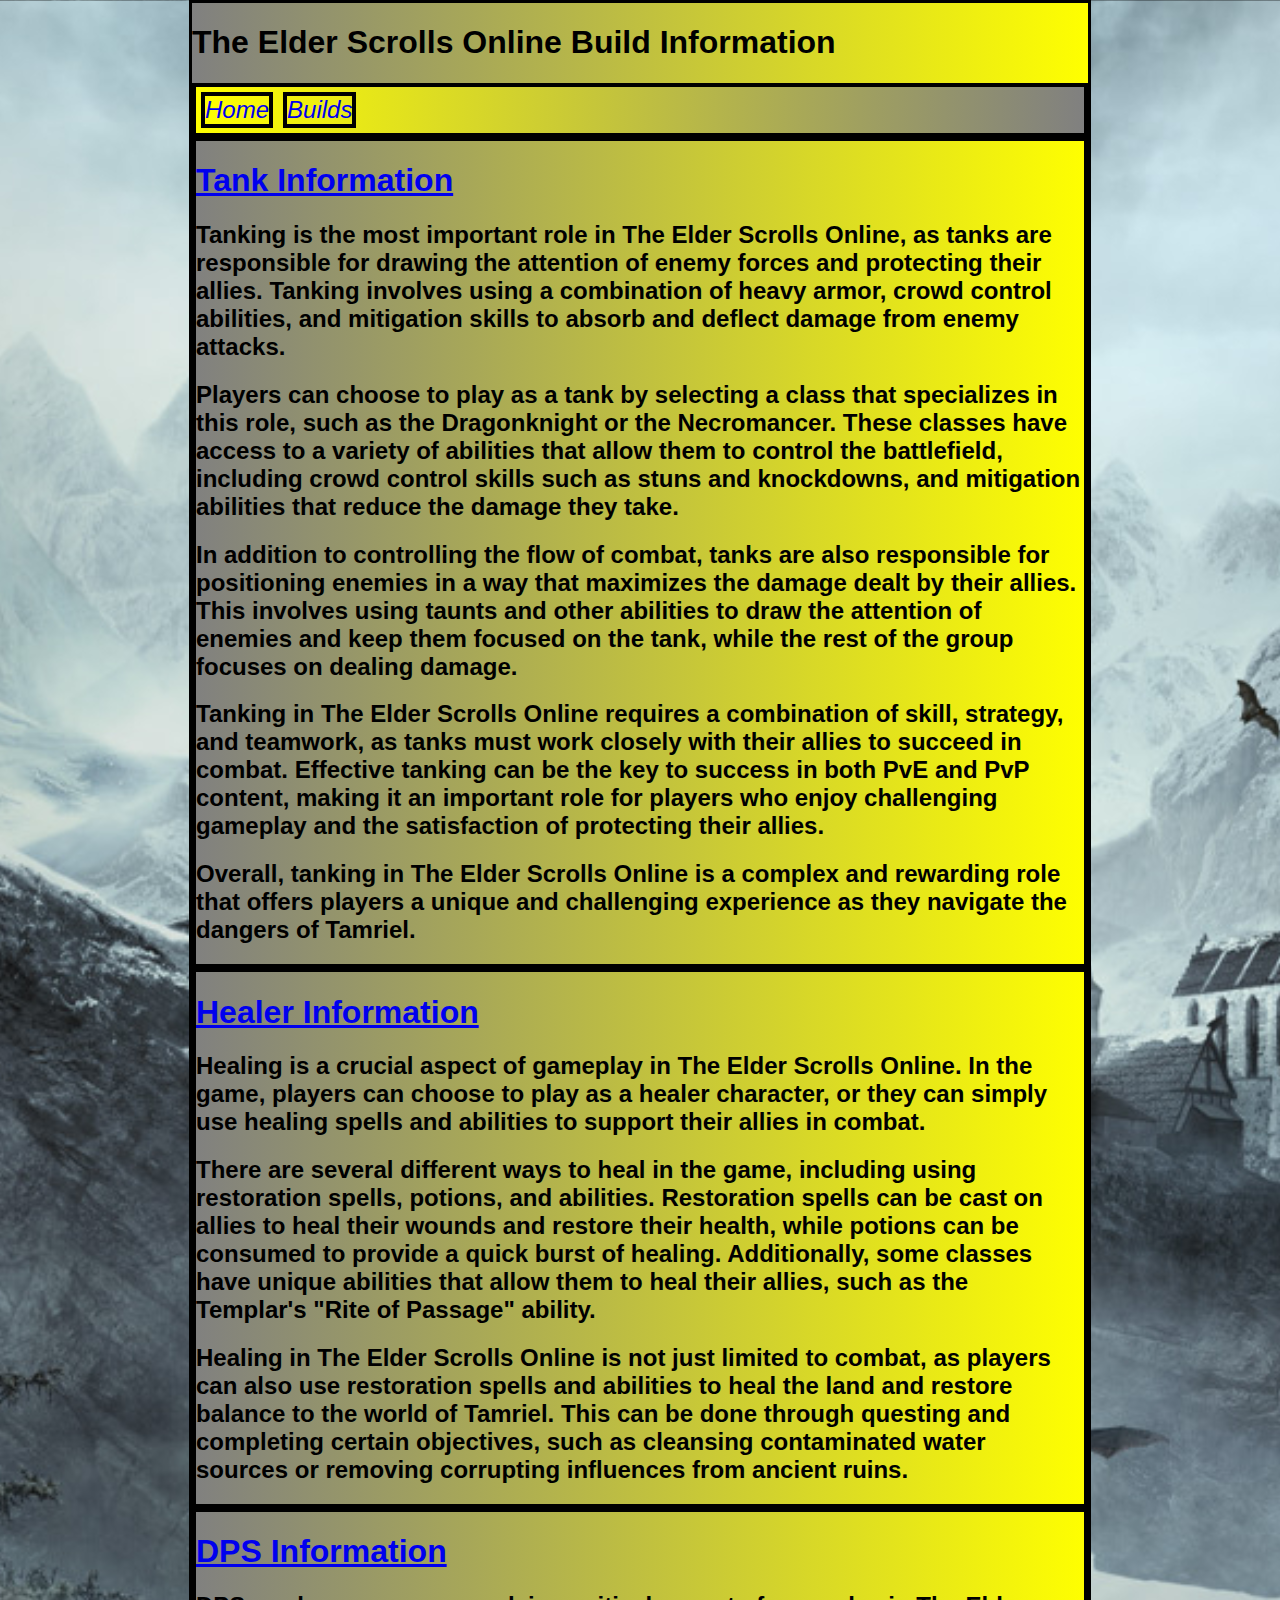
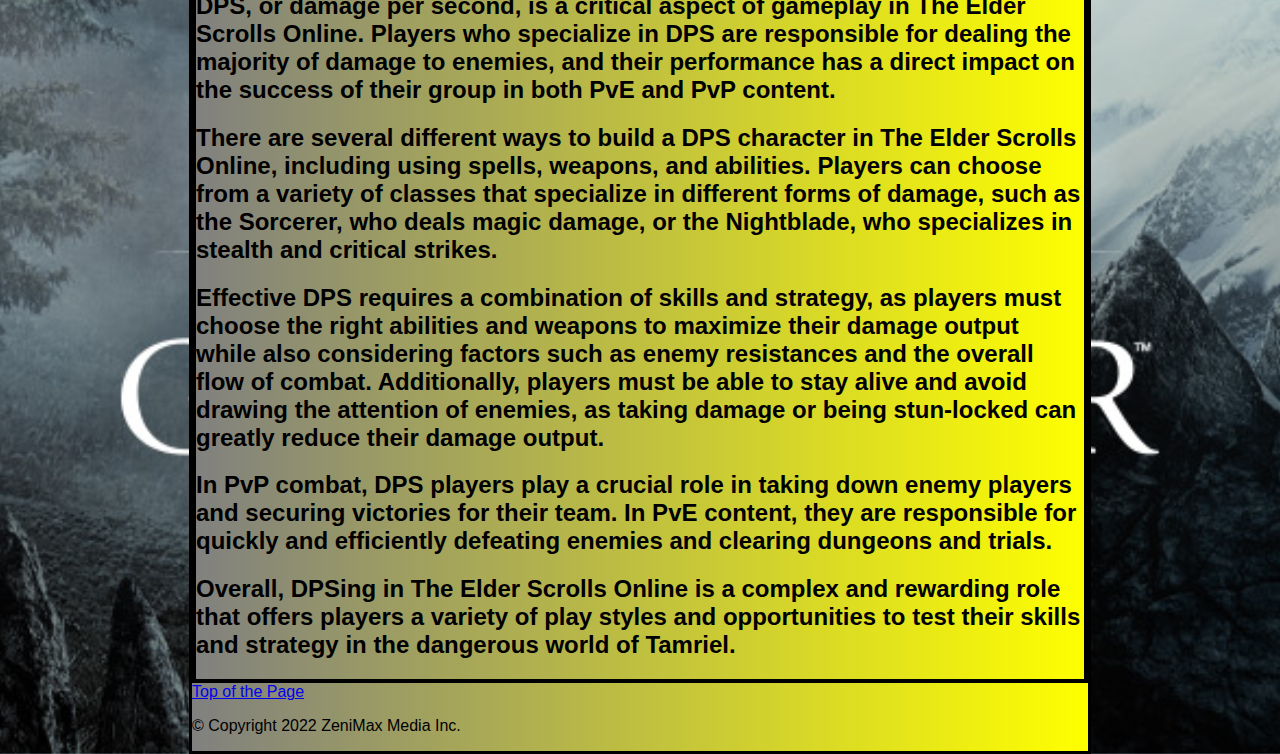
==== esoBuilds.html @ 82f2e48a "Whole change to website by adding styles and other pages" ====
<!DOCTYPE html>
<html lang="en">
    <head>
        <meta charset="utf-8">
        <title>ESO Builds</title>
        <link rel="stylesheet" href="Styles/esoBuild.css">
    </head>
    <body>
        <header>
            <h1>The Elder Scrolls Online Build Information</h1>
        </header>
        <nav id="nav_menu">
            <ul>
                <li><a href="index.html">Home</a></li>
                <li><a href="esoBuilds.html">Builds</a>
                    <ul>
                        <li><a href="esoHealers.html">Healer Information</a></li>
                        <li><a href="esoTanks.html">Tank Information</a></li>
                        <li><a href="esoDPS.html">DPS Information</a></li>
                    </ul>
                </li>
            </ul>
        </nav>
        <main>
            <section id="tanksection">

                <h1><a href="esoTanks.html">Tank Information</a></h1>
            
                <h2>Tanking is the most important role in The Elder Scrolls Online, as tanks are responsible for drawing the attention of enemy forces and protecting their allies. Tanking involves using a combination of heavy armor, crowd control abilities, and mitigation skills to absorb and deflect damage from enemy attacks.</h2>

                <h2>Players can choose to play as a tank by selecting a class that specializes in this role, such as the Dragonknight or the Necromancer. These classes have access to a variety of abilities that allow them to control the battlefield, including crowd control skills such as stuns and knockdowns, and mitigation abilities that reduce the damage they take.</h2>
                
                <h2>In addition to controlling the flow of combat, tanks are also responsible for positioning enemies in a way that maximizes the damage dealt by their allies. This involves using taunts and other abilities to draw the attention of enemies and keep them focused on the tank, while the rest of the group focuses on dealing damage.</h2>
                
                <h2>Tanking in The Elder Scrolls Online requires a combination of skill, strategy, and teamwork, as tanks must work closely with their allies to succeed in combat. Effective tanking can be the key to success in both PvE and PvP content, making it an important role for players who enjoy challenging gameplay and the satisfaction of protecting their allies.</h2>
                
                <h2>Overall, tanking in The Elder Scrolls Online is a complex and rewarding role that offers players a unique and challenging experience as they navigate the dangers of Tamriel.</h2>

            </section>

            <section id="healersection">

                <h1><a href="esoHealers.html">Healer Information</a></h1>

                <h2>Healing is a crucial aspect of gameplay in The Elder Scrolls Online. In the game, players can choose to play as a healer character, or they can simply use healing spells and abilities to support their allies in combat.</h2>

                <h2>There are several different ways to heal in the game, including using restoration spells, potions, and abilities. Restoration spells can be cast on allies to heal their wounds and restore their health, while potions can be consumed to provide a quick burst of healing. Additionally, some classes have unique abilities that allow them to heal their allies, such as the Templar's "Rite of Passage" ability.</h2>
                
                <h2>Healing in The Elder Scrolls Online is not just limited to combat, as players can also use restoration spells and abilities to heal the land and restore balance to the world of Tamriel. This can be done through questing and completing certain objectives, such as cleansing contaminated water sources or removing corrupting influences from ancient ruins.</h2>

            </section>

            <section id="dpssection">
                
                <h1><a href="esoDPS.html">DPS Information</a></h1>

                <h2>DPS, or damage per second, is a critical aspect of gameplay in The Elder Scrolls Online. Players who specialize in DPS are responsible for dealing the majority of damage to enemies, and their performance has a direct impact on the success of their group in both PvE and PvP content.</h2>

                <h2>There are several different ways to build a DPS character in The Elder Scrolls Online, including using spells, weapons, and abilities. Players can choose from a variety of classes that specialize in different forms of damage, such as the Sorcerer, who deals magic damage, or the Nightblade, who specializes in stealth and critical strikes.</h2>

                <h2>Effective DPS requires a combination of skills and strategy, as players must choose the right abilities and weapons to maximize their damage output while also considering factors such as enemy resistances and the overall flow of combat. Additionally, players must be able to stay alive and avoid drawing the attention of enemies, as taking damage or being stun-locked can greatly reduce their damage output.</h2>

                <h2>In PvP combat, DPS players play a crucial role in taking down enemy players and securing victories for their team. In PvE content, they are responsible for quickly and efficiently defeating enemies and clearing dungeons and trials.</h2>

                <h2>Overall, DPSing in The Elder Scrolls Online is a complex and rewarding role that offers players a variety of play styles and opportunities to test their skills and strategy in the dangerous world of Tamriel.</h2>

            </section>
        </main>
        <footer>
            <a href="#top">Top of the Page</a>
            <p>&copy; Copyright 2022 ZeniMax Media Inc.</p>
        </footer>
    </body>
</html>
---- Styles/esoBuild.css ----
body {
	font-family: Arial, Helvetica, sans-serif;
    font-size: 100%;
    width: 70%;
    margin: 0 auto;
    border: 3px solid black;
    background-image: linear-gradient(to right, grey, yellow);
    background-size: cover;
}

ul, ol {
    font-style: italic;
    font-size: 1.5em;
}
#class1 {
   font-size: 150%;
   color: #5b32a8;
}
a[href] {
    font-family: sans-serif;
}
/*nav menu */
#nav_menu {           
	position: relative;
    background-image: linear-gradient(to left, grey, yellow);
    border: 4px solid black;
}
#nav_menu::after {
	
	display: block;
	clear: left;
	content: "";
}
#nav_menu {
	position: relative;
}
#nav_menu a {
    text-decoration: none;
}
#nav_menu ul {
	list-style: none;
	margin: 0 0 0 0;
	padding: 0 0 0 0;
    background-image: linear-gradient(to bottom,grey, yellow);
   
}
#nav_menu li 
{
	float: left;
    margin: 5px 5px 5px 5px;
    border: 4px solid black;
}
#nav_menu ul ul {
	display: none;
	position: absolute;
	top: 100%;
}
#nav_menu ul ul li {
	float: none;
}
#nav_menu ul li:hover > ul {
	display: block;
}

/* Section Styles */
#tanksection {
 
    border: black 4px solid;
}
#healersection {
    border: black 4px solid;
}
#dpssection {
    border: black 4px solid;
}
/* Header Colors */
header {
    color: black;
}

/* Background Colors */
html {
    background-image: url(../Images/nordbackground.jpg);
    background-size: cover;
    background-position: center;
}

/*Footer Styles*/
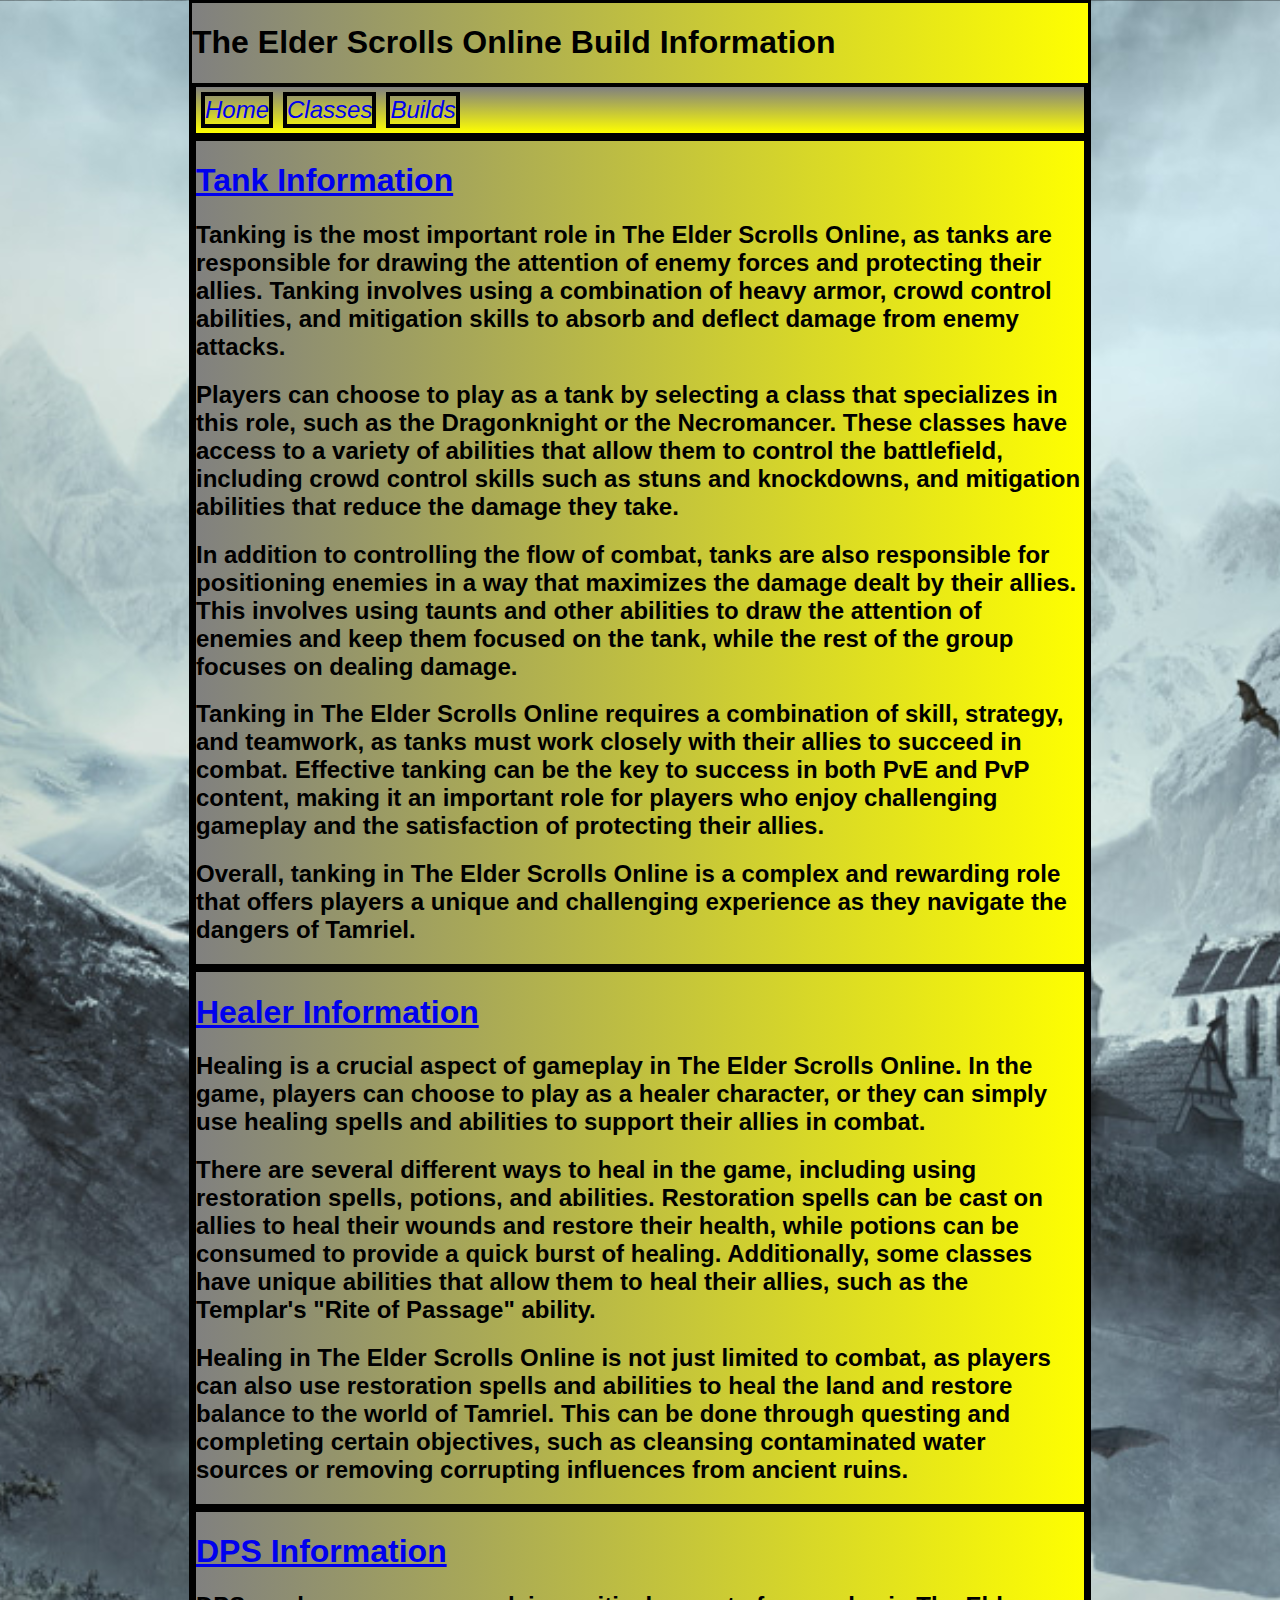
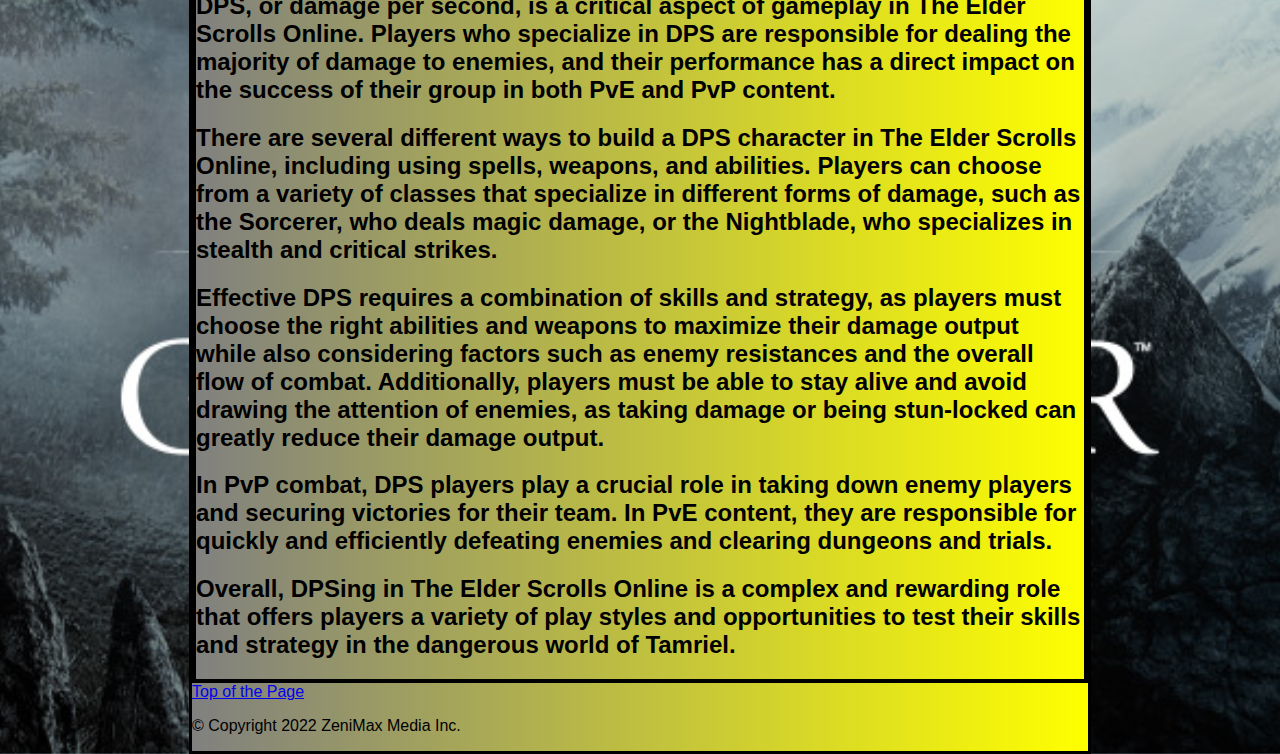
==== commit 0edac2b9: "Fixed columns, grid, word coloring, and worked on media queries for better accessability at lower sc" ====
--- a/esoBuilds.html
+++ b/esoBuilds.html
@@ -3,6 +3,7 @@
     <head>
         <meta charset="utf-8">
         <title>ESO Builds</title>
+        <link href="https://fonts.googleapis.com/css2?family=Roboto:wght@100;300&display=swap" rel="stylesheet">
         <link rel="stylesheet" href="Styles/esoBuild.css">
     </head>
     <body>
@@ -12,6 +13,7 @@
         <nav id="nav_menu">
             <ul>
                 <li><a href="index.html">Home</a></li>
+                <li><a href="esoClasses.html">Classes</a></li>
                 <li><a href="esoBuilds.html">Builds</a>
                     <ul>
                         <li><a href="esoHealers.html">Healer Information</a></li>
--- a/Styles/esoBuild.css
+++ b/Styles/esoBuild.css
@@ -38,6 +38,7 @@
     text-decoration: none;
 }
 #nav_menu ul {
+    display: flex;
 	list-style: none;
 	margin: 0 0 0 0;
 	padding: 0 0 0 0;
@@ -46,7 +47,6 @@
 }
 #nav_menu li 
 {
-	float: left;
     margin: 5px 5px 5px 5px;
     border: 4px solid black;
 }
@@ -55,16 +55,13 @@
 	position: absolute;
 	top: 100%;
 }
-#nav_menu ul ul li {
-	float: none;
-}
 #nav_menu ul li:hover > ul {
 	display: block;
 }
 
 /* Section Styles */
 #tanksection {
- 
+    
     border: black 4px solid;
 }
 #healersection {
@@ -85,4 +82,8 @@
     background-position: center;
 }
 
-/*Footer Styles*/
+@media only screen and (max-width: 350px) {
+    html {
+        font-size: 70%;
+    }
+}
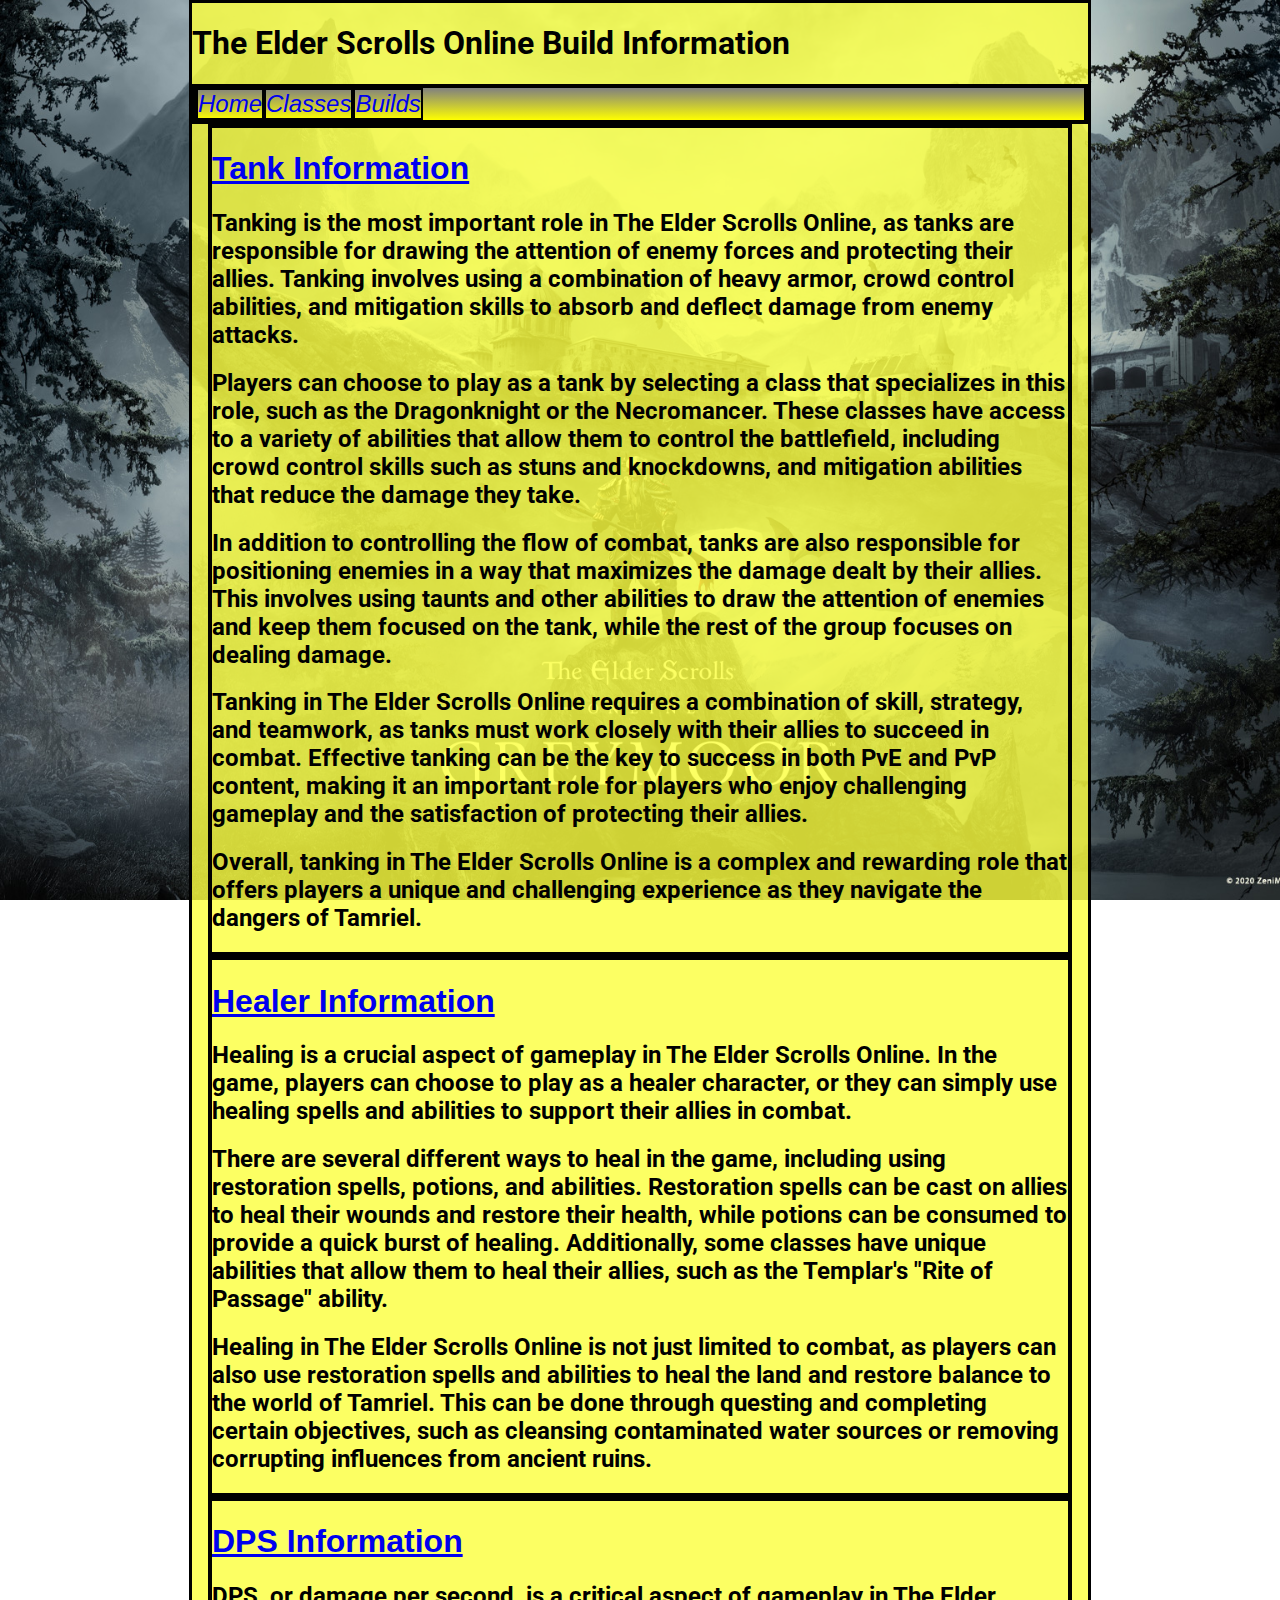
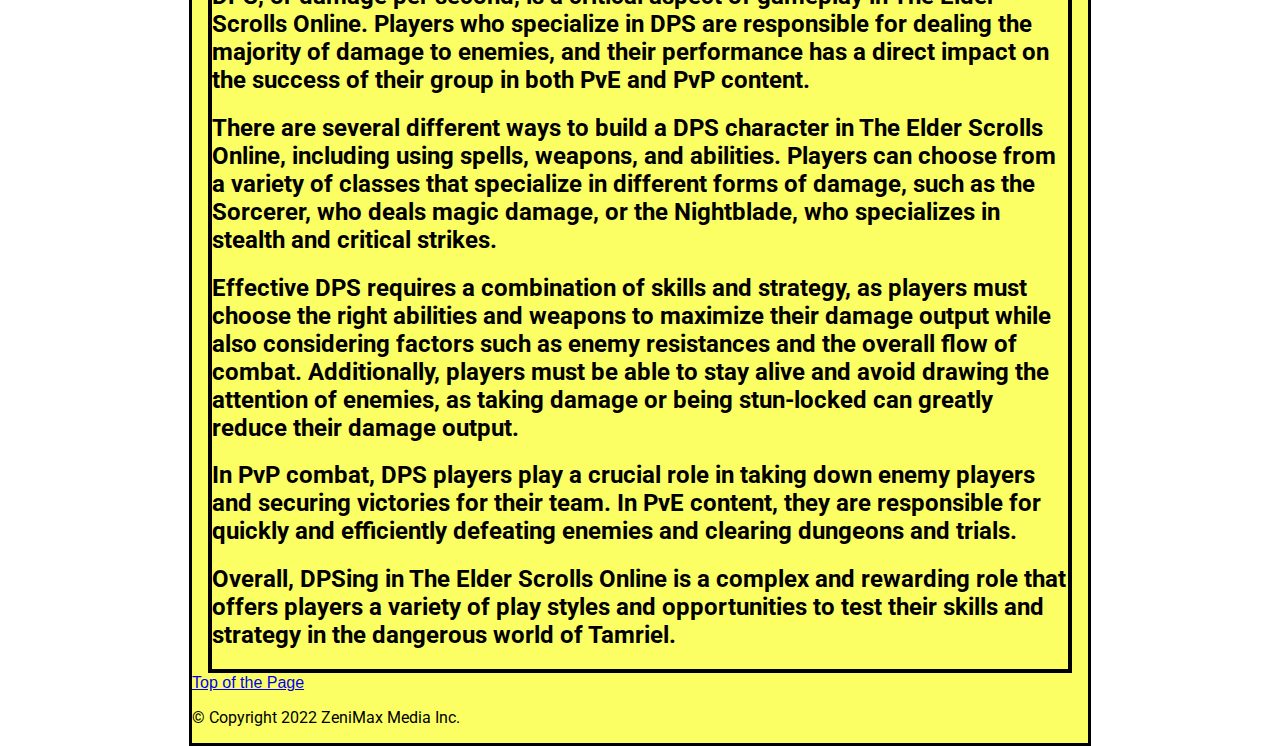
==== commit 964f9ec0: "Added more comments, fixed the link location on the build sites, Tried to adjust missing pieces from" ====
--- a/esoBuilds.html
+++ b/esoBuilds.html
@@ -1,9 +1,11 @@
 <!DOCTYPE html>
 <html lang="en">
+    <!-- This pages show the available roles-->
     <head>
         <meta charset="utf-8">
         <title>ESO Builds</title>
         <link href="https://fonts.googleapis.com/css2?family=Roboto:wght@100;300&display=swap" rel="stylesheet">
+        <link rel="icon" type="image/x-icon" href="favicon.ico">
         <link rel="stylesheet" href="Styles/esoBuild.css">
     </head>
     <body>
--- a/Styles/esoBuild.css
+++ b/Styles/esoBuild.css
@@ -1,10 +1,10 @@
 body {
-	font-family: Arial, Helvetica, sans-serif;
+	font-family: "Roboto", serif;
     font-size: 100%;
     width: 70%;
     margin: 0 auto;
     border: 3px solid black;
-    background-image: linear-gradient(to right, grey, yellow);
+    background-color: rgba(251, 255, 65, 82%);
     background-size: cover;
 }
 
@@ -47,8 +47,7 @@
 }
 #nav_menu li 
 {
-    margin: 5px 5px 5px 5px;
-    border: 4px solid black;
+    border: 2px solid black;
 }
 #nav_menu ul ul {
 	display: none;
@@ -58,7 +57,10 @@
 #nav_menu ul li:hover > ul {
 	display: block;
 }
-
+/* Main Styles */
+main {
+    padding: 0 1em 0 1em;
+}
 /* Section Styles */
 #tanksection {
     
@@ -70,19 +72,30 @@
 #dpssection {
     border: black 4px solid;
 }
-/* Header Colors */
+/* Header Styles */
 header {
     color: black;
 }
-
-/* Background Colors */
+/* HTML Stlye */
 html {
     background-image: url(../Images/nordbackground.jpg);
     background-size: cover;
     background-position: center;
+    background-attachment: fixed;
 }
-
-@media only screen and (max-width: 350px) {
+/* Query to help phone viewers */
+@media only screen and (max-width: 500px) {
+    body {
+        font-family: "Roboto", serif;
+        font-size: 100%;
+        width: 100%;
+        margin: 0 auto;
+        border: 3px solid black;
+        background-color: rgba(251, 255, 65, 82%);
+        background-size: cover;
+    }
+}
+@media only screen and (max-width: 400px) {
     html {
         font-size: 70%;
     }
